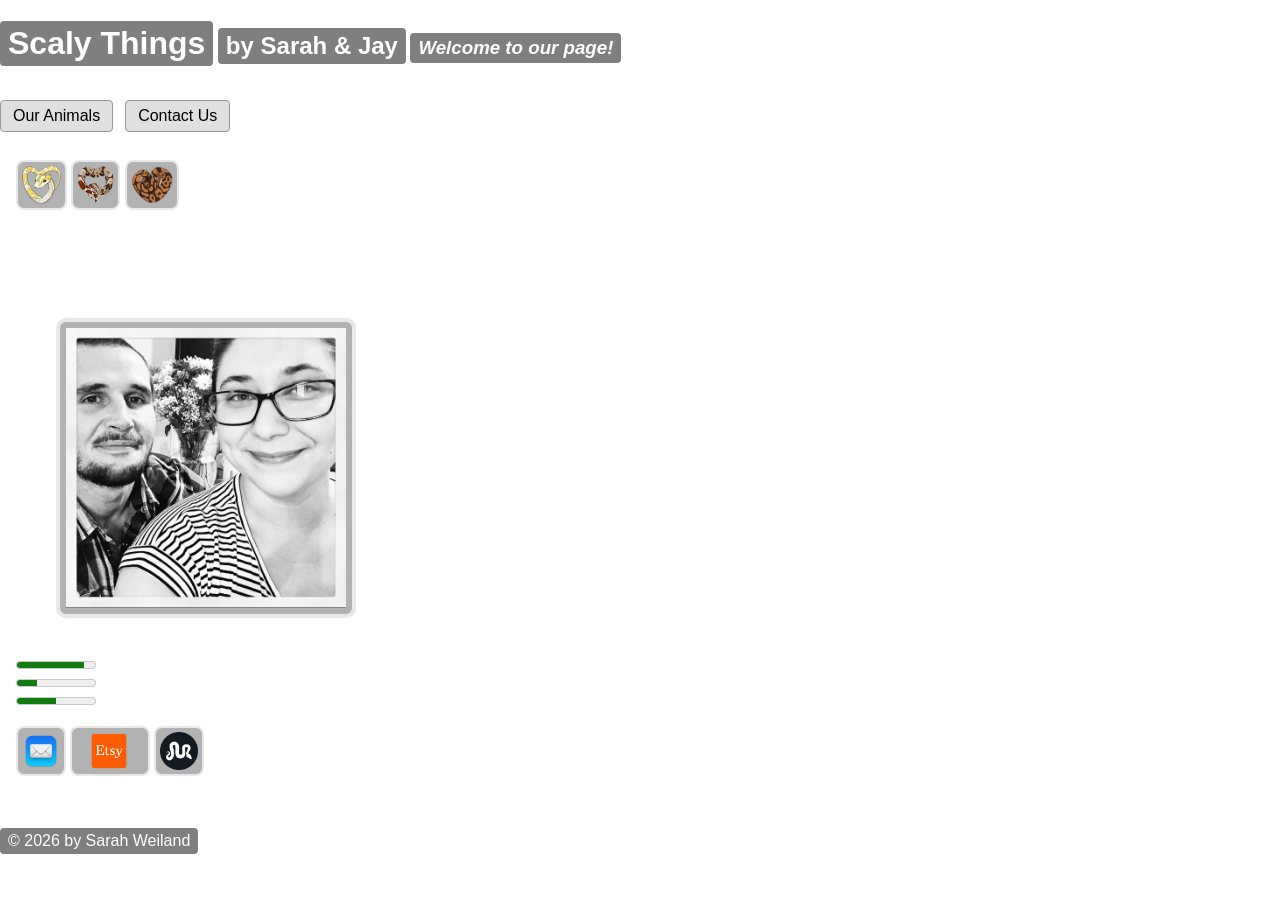
==== index.html @ 63f8558c "Update index.html" ====
<!DOCTYPE html>
<html lang="en">
<head>
  <meta charset="UTF-8">
  <meta name="viewport" content="width=device-width, initial-scale=1.0">
  <link rel="icon" type="image/png" href="logos/sjlogo-favicon.png">
  <link rel="stylesheet" href="css/style.css">
  <title>Scaly Things by Sarah &amp; Jay</title>
</head>

<body class="home-page">
  <a href="#main" class="skip-link">Skip to Main Content</a>

  <header>
    <h1>Scaly Things</h1>
    <h2>by Sarah &amp; Jay</h2>
    <h3><em>Welcome to our page!</em></h3>

    <nav class="site-nav" aria-label="Main navigation">
      <a href="ouranimals.html" class="nav-button">Our Animals</a>
      <a href="contactus.html" class="nav-button">Contact Us</a>
    </nav>
  </header>

  <main id="main">
    <p>
      <img src="logos/AliceHeart.png" alt="Royal Python Heart" height="50" class="icon-img">
      <img src="logos/BoaHeart.png" alt="Boa Heart" height="50" class="icon-img">
      <img src="logos/BPHeart.png" alt="Wild-type Ball Python Heart" height="50" class="icon-img">
    </p>

    <p>
      Jay and I grew up in the lowcountry and began keeping reptiles in 2022, starting with our
      first boa and royal python. Since then, we have slowly grown our collection and dipped our
      toes into breeding. Our first adventure was truly a rookie mistake when we housed together
      what we thought were two female crested geckos. Before we knew it, and even after separating
      the pair, we were already on the path to hatching 12 babies. We learned a lot, which
      eventually led us to pairing our corn snakes, Oreo and Peach, last fall. Down to our last
      baby, we are excited about their next pairing and all the new experiences that are sure to come.
    </p>

    <figure>
      <img src="images/us.jpg" alt="Sarah and Jay" height="300">
      <figcaption>Sarah &amp; Jay</figcaption>
    </figure>

    <p>
      <meter min="0" max="100" value="86">86%</meter><br>
      <meter min="0" max="100" value="25">25%</meter><br>
      <meter min="0" max="100" value="50">50%</meter>
    </p>

    <p>
      <a href="mailto:sarahmthomas86@yahoo.com">
        <img src="logos/mailicon.png" alt="Email us" height="50" class="icon-img"></a>
      <a href="https://www.etsy.com/shop/sarahsscalythings/" target="_blank" rel="noopener noreferrer">
        <img src="logos/etsyicon.png" alt="Etsy Shop" height="50" class="icon-img"></a>
      <a href="https://www.morphmarket.com/stores/jayweiland/" target="_blank" rel="noopener noreferrer">
        <img src="logos/morphmarketicon.png" alt="Morph Market" height="50" class="icon-img"></a>
    </p>
  </main>

  <footer>
    &copy; 2026 by Sarah Weiland
  </footer>
</body>
</html>
---- css/style.css ----
/* =========================================================
   Scaly Things — shared stylesheet
   ========================================================= */

/* ---- Base ---- */
* {
  box-sizing: border-box;
}

body {
  margin: 0;
  font-family: Arial, sans-serif;
  color: white;
  background-repeat: no-repeat;
  background-attachment: fixed;
  background-size: cover;
  background-position: center;
}

/* Each page keeps its own background image via a body class */
body.home-page,
body.contact-page {
  background-image: url('wallpaper/metalicspine.jpeg');
}

body.animals-page {
  background-image: url('wallpaper/marbleheart.jpeg');
}

h1, h2, h3, footer {
  background-color: rgba(0, 0, 0, 0.5);
  display: inline-block;
  padding: 4px 8px;
  border-radius: 4px;
}

main {
  padding: 0 1rem 2rem;
}

/* =========================================================
   Skip to Main Content link
   Hidden off-screen until it receives keyboard focus
   ========================================================= */
.skip-link {
  position: absolute;
  top: -40px;
  left: 0;
  background: #fff;
  color: #000;
  padding: 8px 16px;
  z-index: 100;
  border-radius: 0 0 4px 0;
  text-decoration: none;
  font-weight: bold;
}

.skip-link:focus {
  top: 0;
}

/* =========================================================
   Navigation — Flexbox + attractive styling (3+ properties)
   ========================================================= */
.site-nav {
  display: flex;
  flex-wrap: wrap;
  gap: 12px;
  padding: 12px 0;
}

.nav-button {
  display: inline-block;
  padding: 6px 12px;
  background-color: #e0e0e0;
  border: 1px solid #999;
  border-radius: 4px;
  text-decoration: none;
  color: black;
  font-family: Arial;
  cursor: pointer;
  transition: background-color 0.3s ease, transform 0.2s ease;
}

.nav-button:hover,
.nav-button:focus {
  background-color: #c8c8c8;
  transform: scale(1.08);
}

/* =========================================================
   Page header — Flexbox (logo aligned right, inline w/ heading)
   Used on Contact Us page
   ========================================================= */
.page-header {
  display: flex;
  align-items: flex-start;
  justify-content: space-between;
  flex-wrap: wrap;
  gap: 1rem;
}

/* =========================================================
   Images — Box model (border, padding, border-radius) on ALL images
   ========================================================= */
img {
  border: 4px solid rgba(255, 255, 255, 0.7);
  padding: 6px;
  border-radius: 10px;
  background-color: rgba(0, 0, 0, 0.3);
}

/* Smaller inline icons (mail/etsy/morphmarket/heart icons) get a lighter box */
.icon-img {
  border-width: 2px;
  padding: 4px;
  border-radius: 8px;
}

/* =========================================================
   Our Animals page — <details> accordion sections
   ========================================================= */
.animal-group {
  margin-bottom: 1rem;
  background-color: rgba(0, 0, 0, 0.35);
  border-radius: 8px;
  padding: 0.5rem 1rem;
}

.animal-group summary {
  cursor: pointer;
  font-size: 1.3rem;
  padding: 0.5rem 0;
  list-style: none;
  display: flex;
  align-items: center;
  justify-content: space-between;
}

/* Custom arrow indicator that rotates on open (hover/focus interest) */
.animal-group summary::after {
  content: "▸";
  margin-left: 10px;
  display: inline-block;
  transition: transform 0.3s ease;
}

.animal-group[open] summary::after {
  transform: rotate(90deg);
}

.animal-group summary:hover {
  color: #ffd27f;
}

/* Grid layout for the images inside each open section — at least 2 columns */
.animal-group-content {
  display: grid;
  grid-template-columns: repeat(2, 1fr);
  gap: 1.5rem;
  padding: 1rem 0;
}

@media (min-width: 700px) {
  .animal-group-content {
    grid-template-columns: repeat(3, 1fr);
  }
}

.animal-group-content figure {
  margin: 0;
  text-align: center;
}

.animal-group-content img {
  width: 100%;
  height: auto;
  transition: transform 0.3s ease, box-shadow 0.3s ease;
}

.animal-group-content img:hover {
  transform: scale(1.05);
  box-shadow: 0 0 12px rgba(255, 255, 255, 0.8);
}

.animal-group-content figcaption {
  margin-top: 0.4rem;
}

/* nth-child selector — alternate border-radius on every other image */
.animal-group-content figure:nth-child(even) img {
  border-radius: 50%;
}

.animal-group-content figure:nth-child(odd) img {
  border-radius: 10px;
}

footer {
  display: block;
  width: fit-content;
}
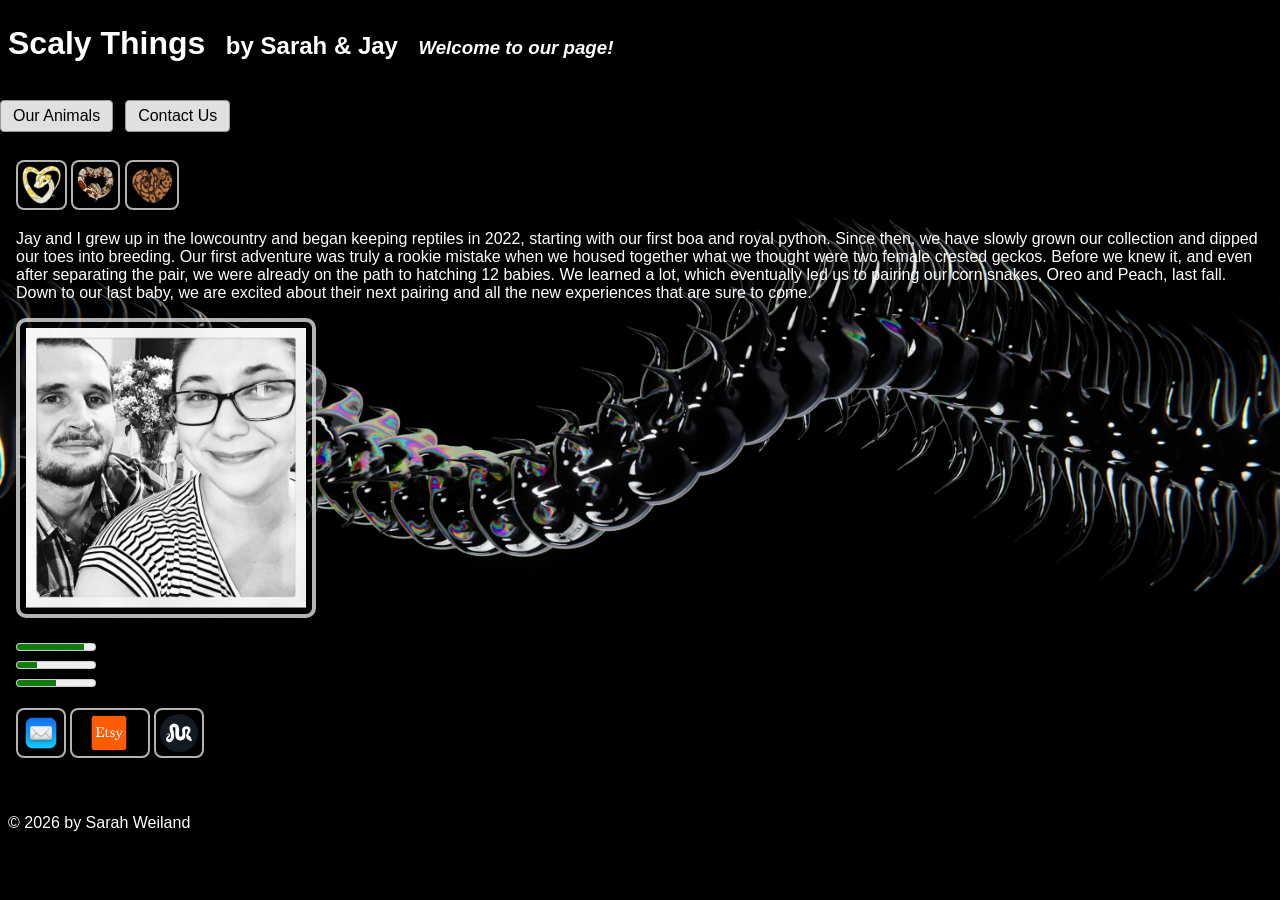
==== commit 9435737d: "Update index.html" ====
--- a/index.html
+++ b/index.html
@@ -40,8 +40,7 @@
     </p>
 
     <figure>
-      <img src="images/us.jpg" alt="Sarah and Jay" height="300">
-      <figcaption>Sarah &amp; Jay</figcaption>
+      <img src="images/us.jpg" alt="Sarah and Jay" title="Sarah &amp; Jay" height="300">
     </figure>
 
     <p>
--- a/css/style.css
+++ b/css/style.css
@@ -20,11 +20,11 @@
 /* Each page keeps its own background image via a body class */
 body.home-page,
 body.contact-page {
-  background-image: url('wallpaper/metalicspine.jpeg');
+  background-image: url('../wallpaper/metalicspine.jpeg');
 }
 
 body.animals-page {
-  background-image: url('wallpaper/marbleheart.jpeg');
+  background-image: url('../wallpaper/metalicspine.jpeg');
 }
 
 h1, h2, h3, footer {
@@ -110,6 +110,10 @@
   background-color: rgba(0, 0, 0, 0.3);
 }
 
+figure {
+  margin: 0 0 1rem 0;
+}
+
 /* Smaller inline icons (mail/etsy/morphmarket/heart icons) get a lighter box */
 .icon-img {
   border-width: 2px;
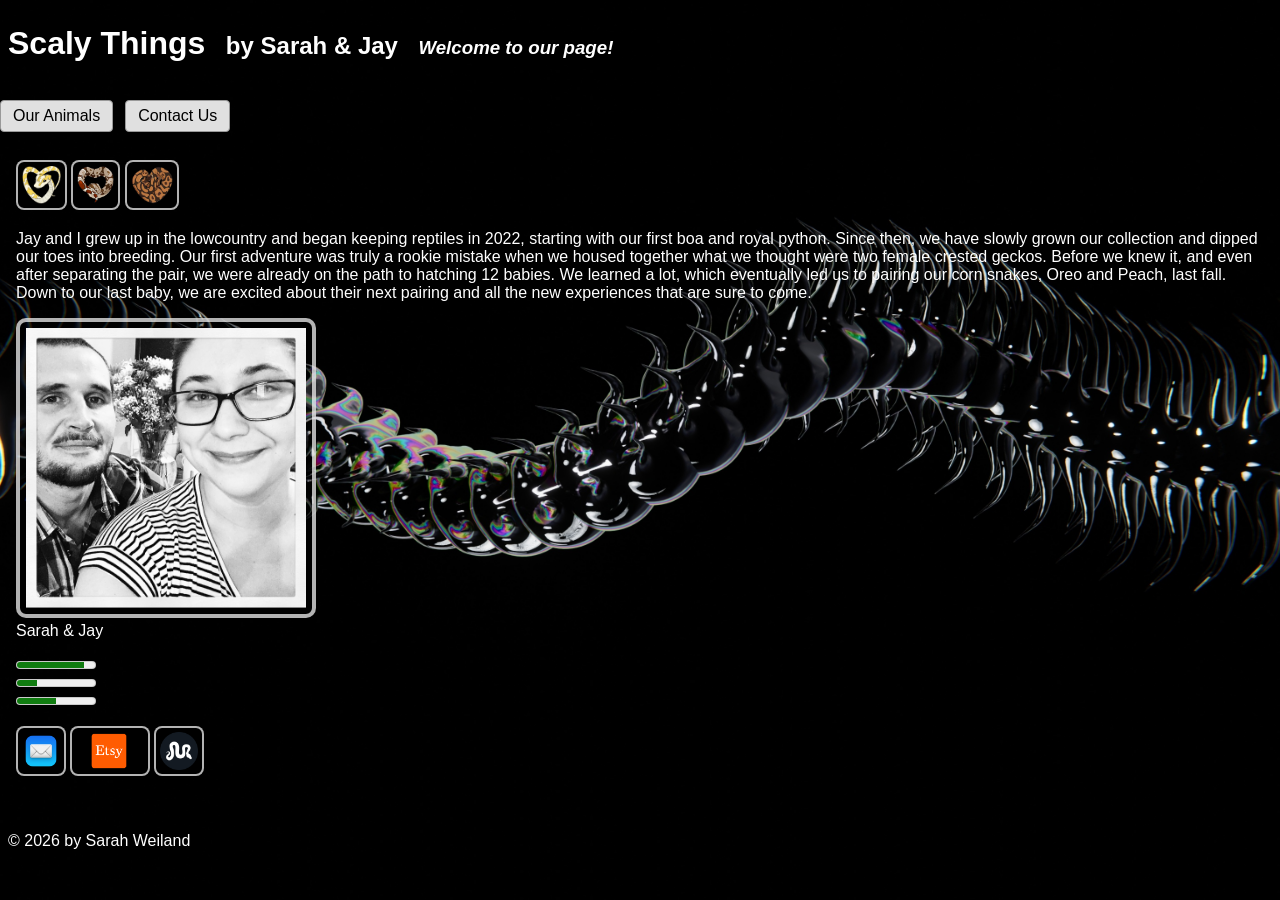
==== commit 62fbf64a: "Update index.html" ====
--- a/index.html
+++ b/index.html
@@ -40,7 +40,8 @@
     </p>
 
     <figure>
-      <img src="images/us.jpg" alt="Sarah and Jay" title="Sarah &amp; Jay" height="300">
+      <img src="images/us.jpg" alt="Sarah and Jay" height="300">
+      <figcaption>Sarah &amp; Jay</figcaption>
     </figure>
 
     <p>
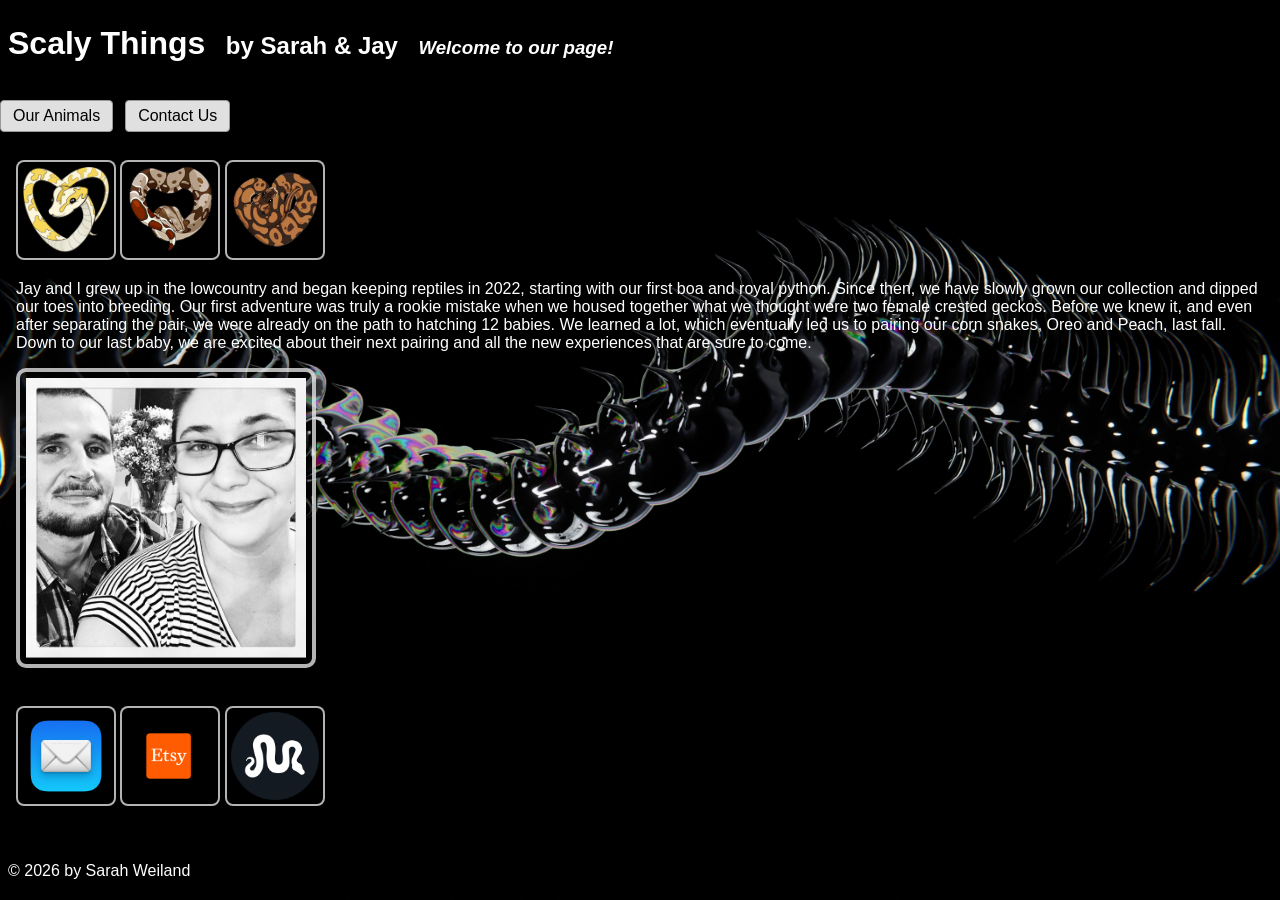
==== commit beefd8b7: "Update index.html" ====
--- a/index.html
+++ b/index.html
@@ -44,11 +44,13 @@
       <figcaption>Sarah &amp; Jay</figcaption>
     </figure>
 
+    <!--
     <p>
       <meter min="0" max="100" value="86">86%</meter><br>
       <meter min="0" max="100" value="25">25%</meter><br>
       <meter min="0" max="100" value="50">50%</meter>
     </p>
+    -->
 
     <p>
       <a href="mailto:sarahmthomas86@yahoo.com">
--- a/css/style.css
+++ b/css/style.css
@@ -114,8 +114,20 @@
   margin: 0 0 1rem 0;
 }
 
+figure figcaption {
+  opacity: 0;
+  transition: opacity 0.3s ease;
+}
+
+figure:hover figcaption {
+  opacity: 1;
+}
+
 /* Smaller inline icons (mail/etsy/morphmarket/heart icons) get a lighter box */
 .icon-img {
+  width: 100px;
+  height: 100px;
+  object-fit: contain;
   border-width: 2px;
   padding: 4px;
   border-radius: 8px;
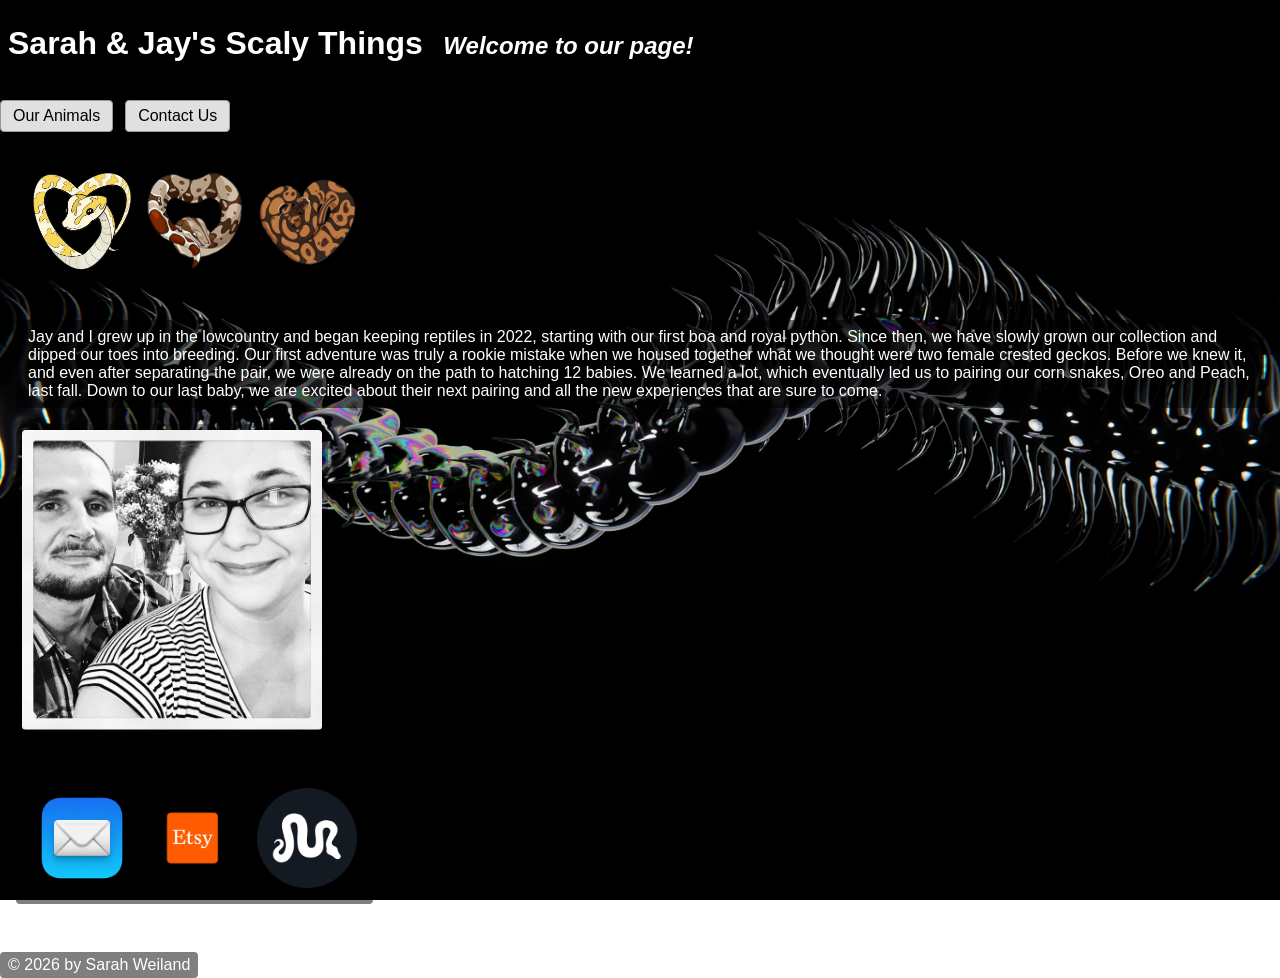
==== commit 58067127: "Update index.html" ====
--- a/index.html
+++ b/index.html
@@ -12,9 +12,8 @@
   <a href="#main" class="skip-link">Skip to Main Content</a>
 
   <header>
-    <h1>Scaly Things</h1>
-    <h2>by Sarah &amp; Jay</h2>
-    <h3><em>Welcome to our page!</em></h3>
+    <h1>Sarah &amp; Jay's Scaly Things</h1>
+    <h2><em>Welcome to our page!</em></h2>
 
     <nav class="site-nav" aria-label="Main navigation">
       <a href="ouranimals.html" class="nav-button">Our Animals</a>
--- a/css/style.css
+++ b/css/style.css
@@ -1,15 +1,13 @@
-/* =========================================================
-   Scaly Things — shared stylesheet
-   ========================================================= */
+/* Scaly Things — shared stylesheet */
 
 /* ---- Base ---- */
-* {
+{
   box-sizing: border-box;
 }
 
 body {
   margin: 0;
-  font-family: Arial, sans-serif;
+  font-family: Graphik, sans-serif;
   color: white;
   background-repeat: no-repeat;
   background-attachment: fixed;
@@ -34,14 +32,27 @@
   border-radius: 4px;
 }
 
+main p {
+  background-color: rgba(0, 0, 0, 0.5);
+  display: inline-block;
+  padding: 8px 12px;
+  border-radius: 4px;
+}
+
+figure figcaption {
+  background-color: rgba(0, 0, 0, 0.6);
+  display: inline-block;
+  padding: 4px 8px;
+  border-radius: 4px;
+  opacity: 0;
+  transition: opacity 0.3s ease;
+}
+
 main {
   padding: 0 1rem 2rem;
 }
 
-/* =========================================================
-   Skip to Main Content link
-   Hidden off-screen until it receives keyboard focus
-   ========================================================= */
+/* Skip to Main Content link - Hidden off-screen until it receives keyboard focus */
 .skip-link {
   position: absolute;
   top: -40px;
@@ -59,9 +70,7 @@
   top: 0;
 }
 
-/* =========================================================
-   Navigation — Flexbox + attractive styling (3+ properties)
-   ========================================================= */
+/* Navigation — Flexbox + attractive styling (3+ properties) */
 .site-nav {
   display: flex;
   flex-wrap: wrap;
@@ -88,10 +97,7 @@
   transform: scale(1.08);
 }
 
-/* =========================================================
-   Page header — Flexbox (logo aligned right, inline w/ heading)
-   Used on Contact Us page
-   ========================================================= */
+/* Page header — Flexbox (logo aligned right, inline w/ heading) - Used on Contact Us page */
 .page-header {
   display: flex;
   align-items: flex-start;
@@ -100,11 +106,8 @@
   gap: 1rem;
 }
 
-/* =========================================================
-   Images — Box model (border, padding, border-radius) on ALL images
-   ========================================================= */
+/* Images — Box model (border, padding, border-radius) on ALL images */
 img {
-  border: 4px solid rgba(255, 255, 255, 0.7);
   padding: 6px;
   border-radius: 10px;
   background-color: rgba(0, 0, 0, 0.3);
@@ -133,9 +136,13 @@
   border-radius: 8px;
 }
 
-/* =========================================================
-   Our Animals page — <details> accordion sections
-   ========================================================= */
+.icon-row {
+  display: flex;
+  gap: 1rem;
+  margin: 0;
+}
+
+/* Our Animals page — <details> expandable sections */
 .animal-group {
   margin-bottom: 1rem;
   background-color: rgba(0, 0, 0, 0.35);
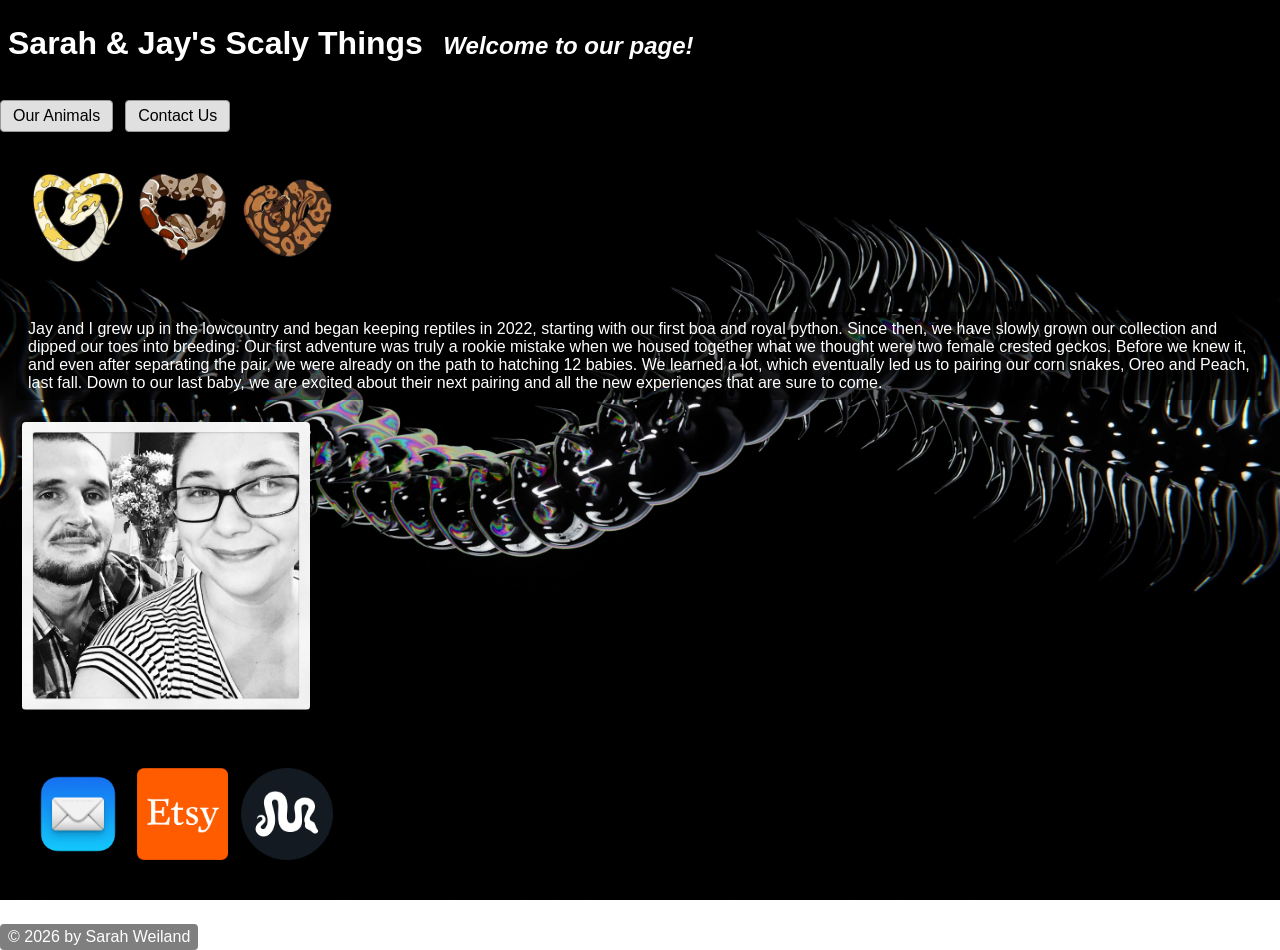
==== commit 1fad62cf: "Update index.html" ====
--- a/css/style.css
+++ b/css/style.css
@@ -1,13 +1,13 @@
 /* Scaly Things — shared stylesheet */
 
 /* ---- Base ---- */
-{
+*, *::before, *::after {
   box-sizing: border-box;
 }
 
 body {
   margin: 0;
-  font-family: Graphik, sans-serif;
+  font-family: Arial, sans-serif;
   color: white;
   background-repeat: no-repeat;
   background-attachment: fixed;
@@ -117,11 +117,6 @@
   margin: 0 0 1rem 0;
 }
 
-figure figcaption {
-  opacity: 0;
-  transition: opacity 0.3s ease;
-}
-
 figure:hover figcaption {
   opacity: 1;
 }
@@ -131,7 +126,6 @@
   width: 100px;
   height: 100px;
   object-fit: contain;
-  border-width: 2px;
   padding: 4px;
   border-radius: 8px;
 }
@@ -219,7 +213,105 @@
   border-radius: 10px;
 }
 
+
+/* ---- Lightbox ---- */
+.lightbox {
+  position: fixed;
+  inset: 0;
+  background: rgba(0, 0, 0, 0.9);
+  display: flex;
+  align-items: center;
+  justify-content: center;
+  z-index: 1000;
+}
+
+.lightbox[hidden] {
+  display: none;
+}
+
+.lightbox-figure {
+  max-width: 90vw;
+  max-height: 90vh;
+  margin: 0;
+  text-align: center;
+}
+
+.lightbox-figure img {
+  max-width: 90vw;
+  max-height: 80vh;
+  border-radius: 10px;
+  background-color: rgba(0, 0, 0, 0.3);
+}
+
+.lightbox-caption {
+  margin-top: 0.75rem;
+  color: white;
+  background-color: rgba(0, 0, 0, 0.6);
+  display: inline-block;
+  padding: 4px 10px;
+  border-radius: 4px;
+}
+
+/* Override the global figcaption hover-fade so the lightbox caption is always visible */
+.lightbox-figure figcaption {
+  opacity: 1;
+}
+
+.lightbox-close,
+.lightbox-nav {
+  position: absolute;
+  top: 50%;
+  transform: translateY(-50%);
+  background: rgba(255, 255, 255, 0.15);
+  color: white;
+  border: none;
+  border-radius: 50%;
+  width: 44px;
+  height: 44px;
+  font-size: 1.5rem;
+  cursor: pointer;
+  transition: background-color 0.2s ease;
+}
+
+.lightbox-close {
+  top: 20px;
+  right: 20px;
+  transform: none;
+}
+
+.lightbox-prev {
+  left: 20px;
+}
+
+.lightbox-next {
+  right: 20px;
+}
+
+.lightbox-close:hover,
+.lightbox-close:focus,
+.lightbox-nav:hover,
+.lightbox-nav:focus {
+  background: rgba(255, 255, 255, 0.35);
+}
+
+
+/* ---- Sticky Footer ---- */
+html {
+  height: 100%;
+}
+
+body {
+  min-height: 100vh;
+  display: flex;
+  flex-direction: column;
+}
+
+main {
+  flex: 1 0 auto;
+}
+
 footer {
   display: block;
   width: fit-content;
-}
+  flex-shrink: 0;
+}
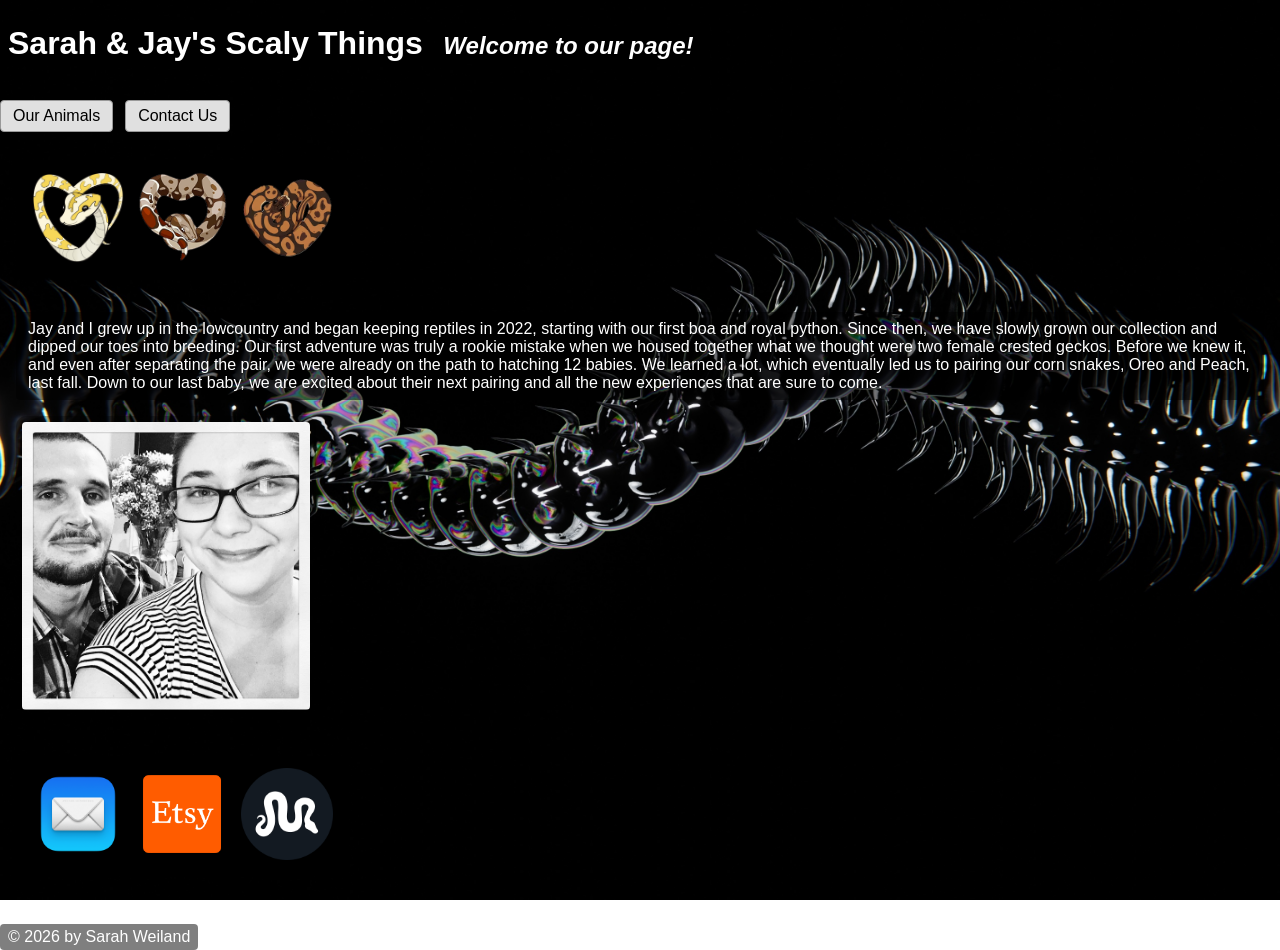
==== commit 6d06f800: "Update index.html" ====
--- a/index.html
+++ b/index.html
@@ -55,7 +55,7 @@
       <a href="mailto:sarahmthomas86@yahoo.com">
         <img src="logos/mailicon.png" alt="Email us" height="50" class="icon-img"></a>
       <a href="https://www.etsy.com/shop/sarahsscalythings/" target="_blank" rel="noopener noreferrer">
-        <img src="logos/etsyicon.png" alt="Etsy Shop" height="50" class="icon-img"></a>
+        <img src="logos/etsyicon.png" alt="Etsy Shop" height="50" class="icon-img icon-etsy"></a>
       <a href="https://www.morphmarket.com/stores/jayweiland/" target="_blank" rel="noopener noreferrer">
         <img src="logos/morphmarketicon.png" alt="Morph Market" height="50" class="icon-img"></a>
     </p>
--- a/css/style.css
+++ b/css/style.css
@@ -121,13 +121,17 @@
   opacity: 1;
 }
 
-/* Smaller inline icons (mail/etsy/morphmarket/heart icons) get a lighter box */
+/* Smaller inline icons (mail/etsy/morphmarket/heart icons) */
 .icon-img {
   width: 100px;
   height: 100px;
   object-fit: contain;
   padding: 4px;
   border-radius: 8px;
+}
+
+.icon-img.icon-etsy {
+  transform: scale(0.85);
 }
 
 .icon-row {
